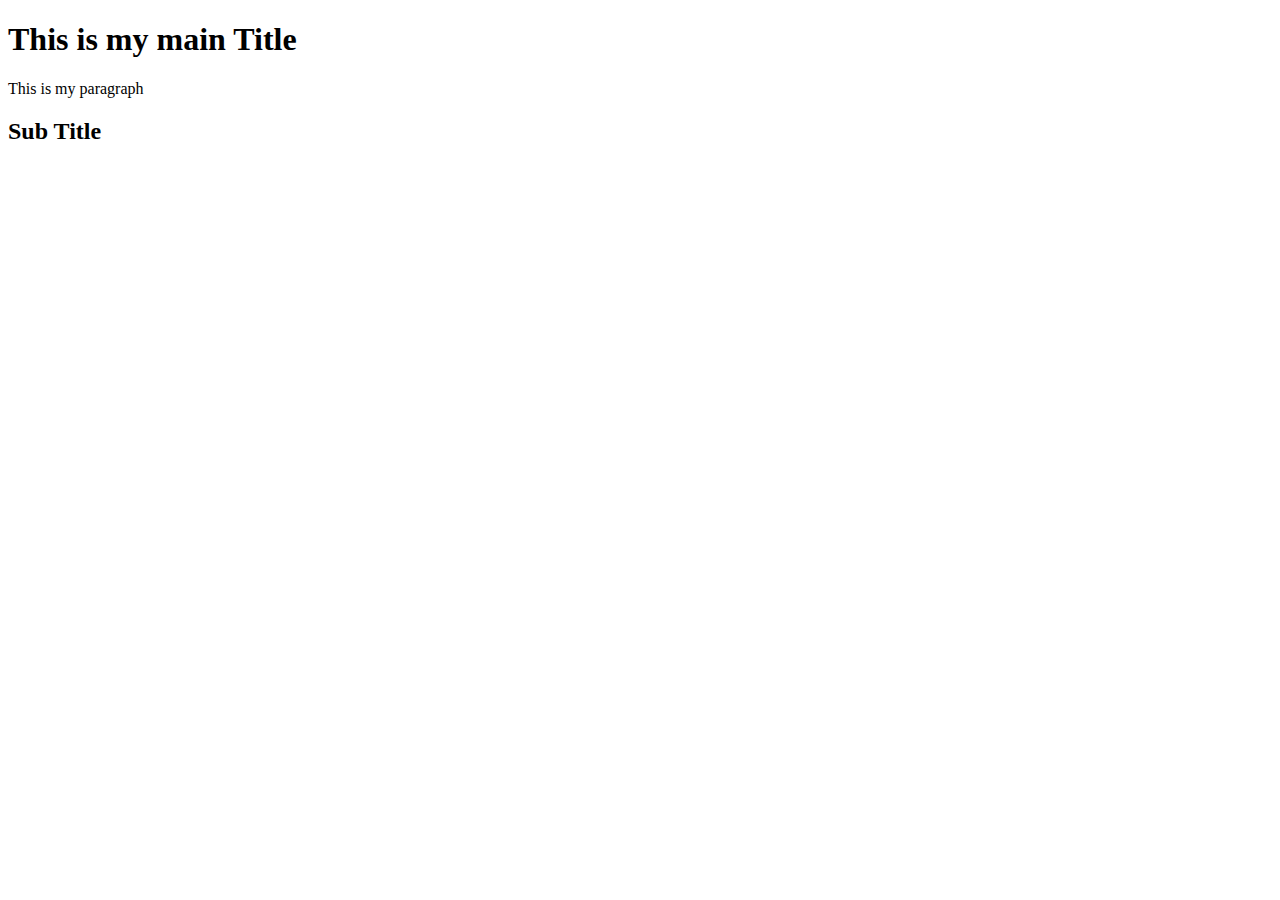
==== aboutme/index.html @ b7e71108 "first commit" ====
<!DOCTYPE html>
<html lang="en">
<head>
    <meta charset="UTF-8">
    <meta http-equiv="X-UA-Compatible" content="IE=edge">
    <meta name="viewport" content="width=device-width, initial-scale=1.0">
    <title>Home Page</title>
</head>
<body>
    <h1>This is my main Title</h1>
    <p>This is my paragraph</p>
    <h2>Sub Title</h2>
</body>
</html>
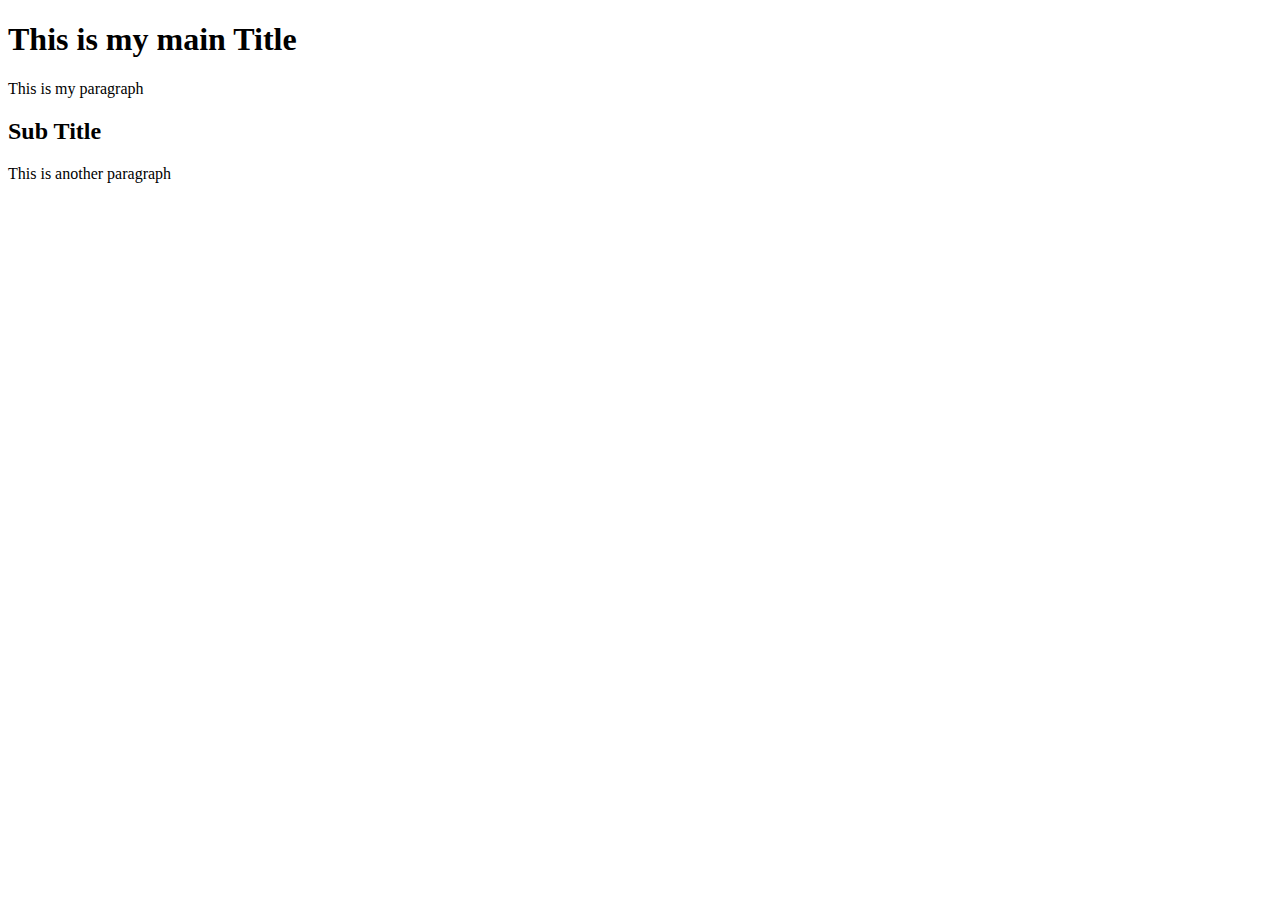
==== commit a267aa24: "adding a paragraph" ====
--- a/aboutme/index.html
+++ b/aboutme/index.html
@@ -10,5 +10,6 @@
     <h1>This is my main Title</h1>
     <p>This is my paragraph</p>
     <h2>Sub Title</h2>
+    <p>This is another paragraph</p>
 </body>
 </html>